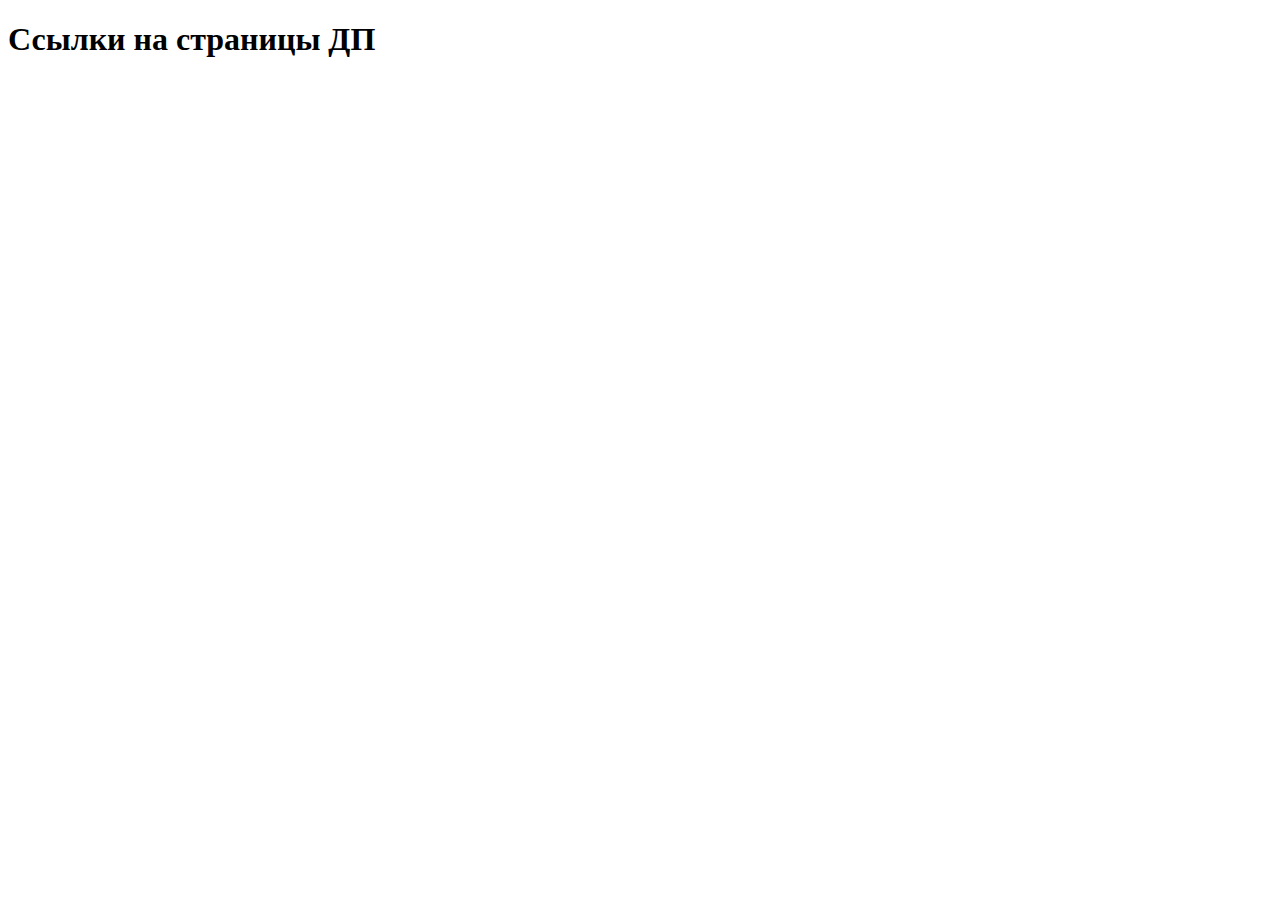
==== index.html @ 47ef8c50 "Добавил Index.html" ====
<!DOCTYPE html>
<html lang="en">
<head>
    <meta charset="UTF-8">
    <title>Title</title>
</head>
<body>
<h1>Ссылки на страницы ДП</h1>
<a href="main.html"></a>
<a href="investor.html"></a>
</body>
</html>
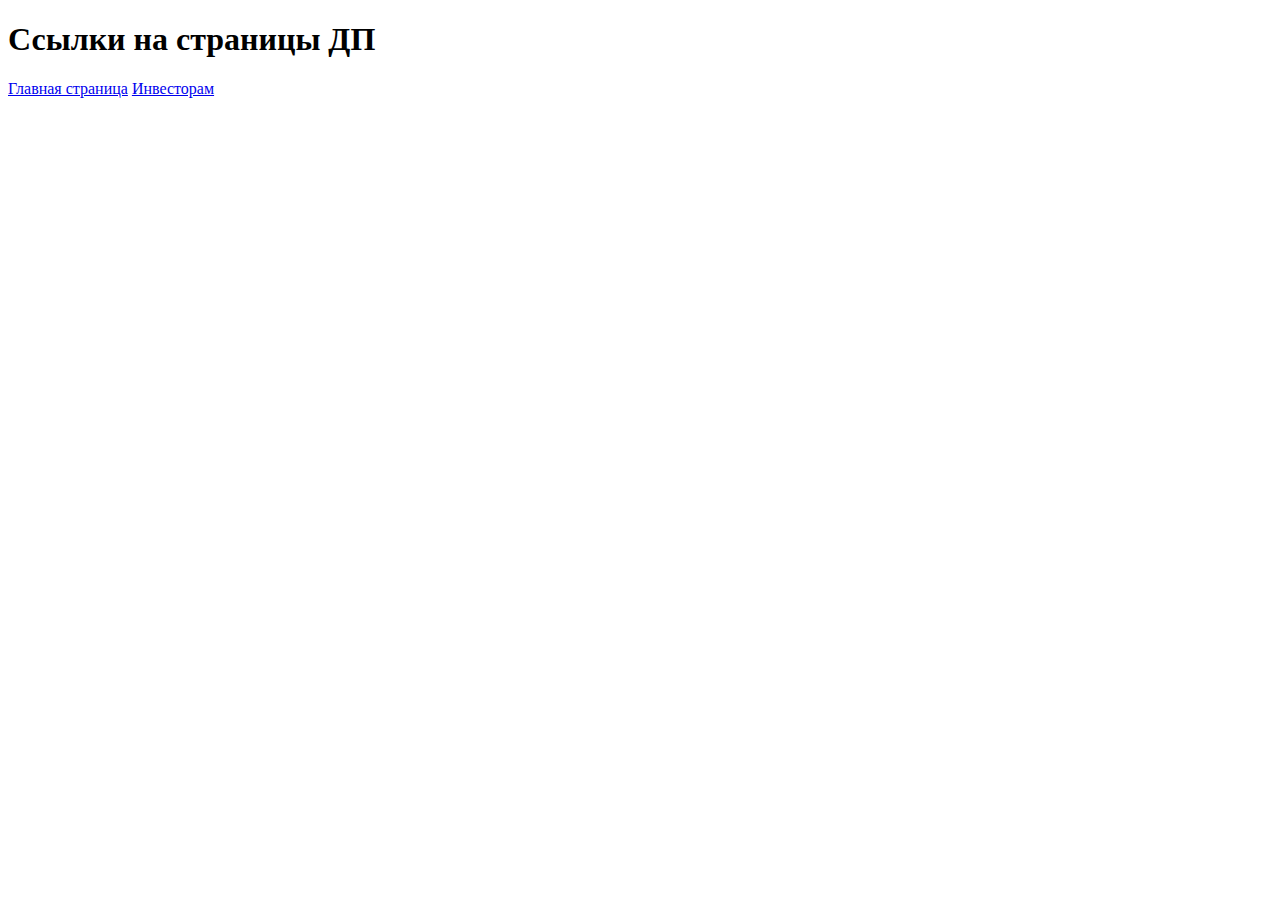
==== commit 253cdf45: "Исправил ошибки" ====
--- a/index.html
+++ b/index.html
@@ -6,7 +6,7 @@
 </head>
 <body>
 <h1>Ссылки на страницы ДП</h1>
-<a href="main.html"></a>
-<a href="investor.html"></a>
+<a href="main.html">Главная страница</a>
+<a href="investor.html">Инвесторам</a>
 </body>
 </html>